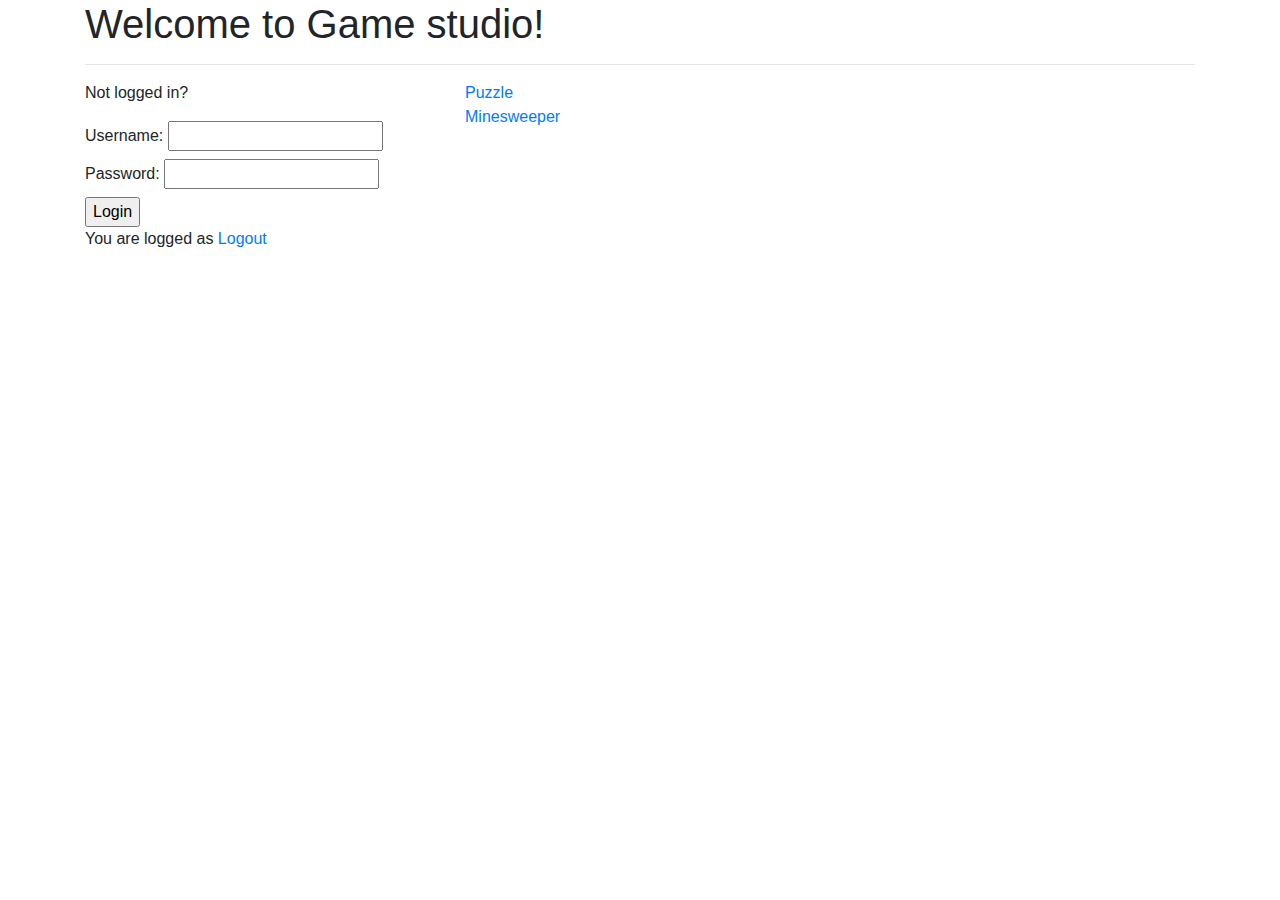
==== src/main/resources/templates/index.html @ 092e7fe2 "Small fixes and new file index.css" ====
<!DOCTYPE html>
<html xmlns:th="http://www.thymeleaf.org" lang="en">
<head>
<title>Gamestudio</title>
<meta http-equiv="Content-Type" content="text/html; charset=UTF-8" />
<link rel="stylesheet"
	href="https://stackpath.bootstrapcdn.com/bootstrap/4.4.1/css/bootstrap.min.css"
	integrity="sha384-Vkoo8x4CGsO3+Hhxv8T/Q5PaXtkKtu6ug5TOeNV6gBiFeWPGFN9MuhOf23Q9Ifjh"
	crossorigin="anonymous">
<link rel="stylesheet" href="/css/index.css">
</head>
<body>

	<div class="container">
		<div class="row">
			<div class="col-12">
				<h1>Welcome to Game studio!</h1>
				<hr>
			</div>
		</div>
		<div class="row">
			<div class="col-md-4 col-12">
				<div th:if="${not @mainController.logged}">
						<p class="pull-right">Not logged in?</p>
						<form action="/login">
							<label class="pull-right">Username: <input type="text" name="name" /></label><br />
							<label class="pull-right">Password: <input type="password" name="passwd" /></label><br />
							<input class="login-input" type="submit" value="Login"/>
						</form>
				</div>
				<div th:if="${@mainController.logged}">
					You are logged as <span
						th:text="${@mainController.loggedPlayer.name}"></span> <a
						href="/logout">Logout</a><br />
				</div>
			</div>


			<div class="col-md-8 col-12">
				<a href="/puzzle">Puzzle</a> <br /> <a href="/minesweeper">Minesweeper</a><br />
			</div>
		</div>
	</div>
</body>
</html>
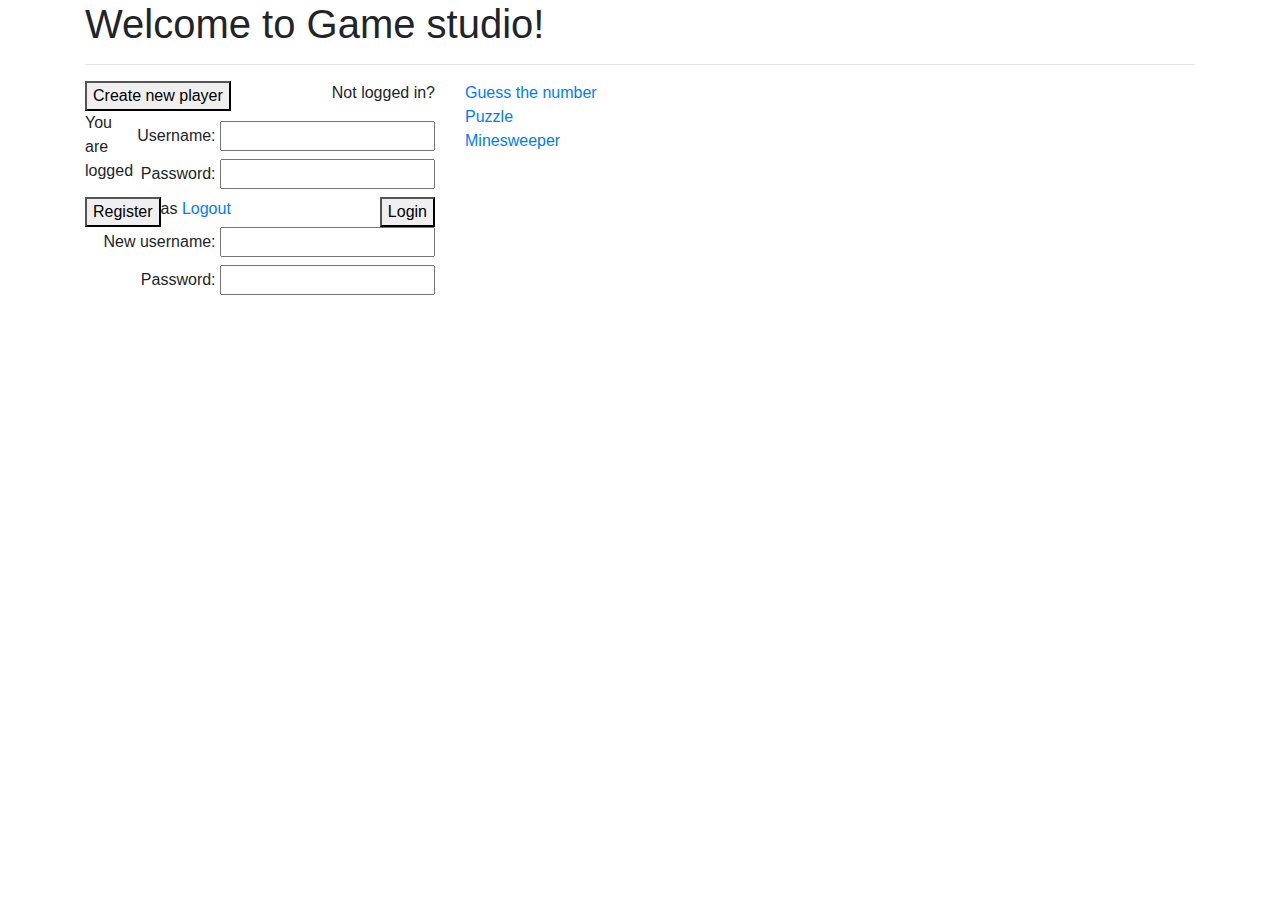
==== commit 058e44d4: "Added new game guess the number to studio and continued on other parts." ====
--- a/src/main/resources/templates/index.html
+++ b/src/main/resources/templates/index.html
@@ -21,12 +21,32 @@
 		<div class="row">
 			<div class="col-md-4 col-12">
 				<div th:if="${not @mainController.logged}">
-						<p class="pull-right">Not logged in?</p>
-						<form action="/login">
-							<label class="pull-right">Username: <input type="text" name="name" /></label><br />
-							<label class="pull-right">Password: <input type="password" name="passwd" /></label><br />
-							<input class="login-input" type="submit" value="Login"/>
+					<p class="float-right">Not logged in?</p>
+					<form action="/login">
+						<div>
+							<label class="float-right">Username: <input type="text"
+								name="name" /></label> <label class="float-right">Password: <input
+								type="password" name="passwd" /></label>
+						</div>
+						<div class="float-left">
+							<a href="/registerform" class="button"><button type="button">Register</button></a>
+						</div>
+						<div class="float-right">
+							<button type="submit">Login</button>
+						</div>
+					</form>
+					<div th:if="${@mainController.registerFormVisible}">
+						<form action="/registernewplayer">
+							<div class="float-right">
+								<label class="float-right register-top">New username: <input type="text"
+									name="userName" /></label> <label class="float-right">Password: <input
+									type="password" name="passwd" /></label>
+							</div>
+							<div class="clear">
+								<button type="submit" class="create">Create new player</button>
+							</div>
 						</form>
+					</div>
 				</div>
 				<div th:if="${@mainController.logged}">
 					You are logged as <span
@@ -34,10 +54,10 @@
 						href="/logout">Logout</a><br />
 				</div>
 			</div>
-
-
 			<div class="col-md-8 col-12">
-				<a href="/puzzle">Puzzle</a> <br /> <a href="/minesweeper">Minesweeper</a><br />
+				<a href="/guessthenumber">Guess the number</a><br />
+				<a href="/puzzle">Puzzle</a><br />
+				<a href="/minesweeper">Minesweeper</a>
 			</div>
 		</div>
 	</div>
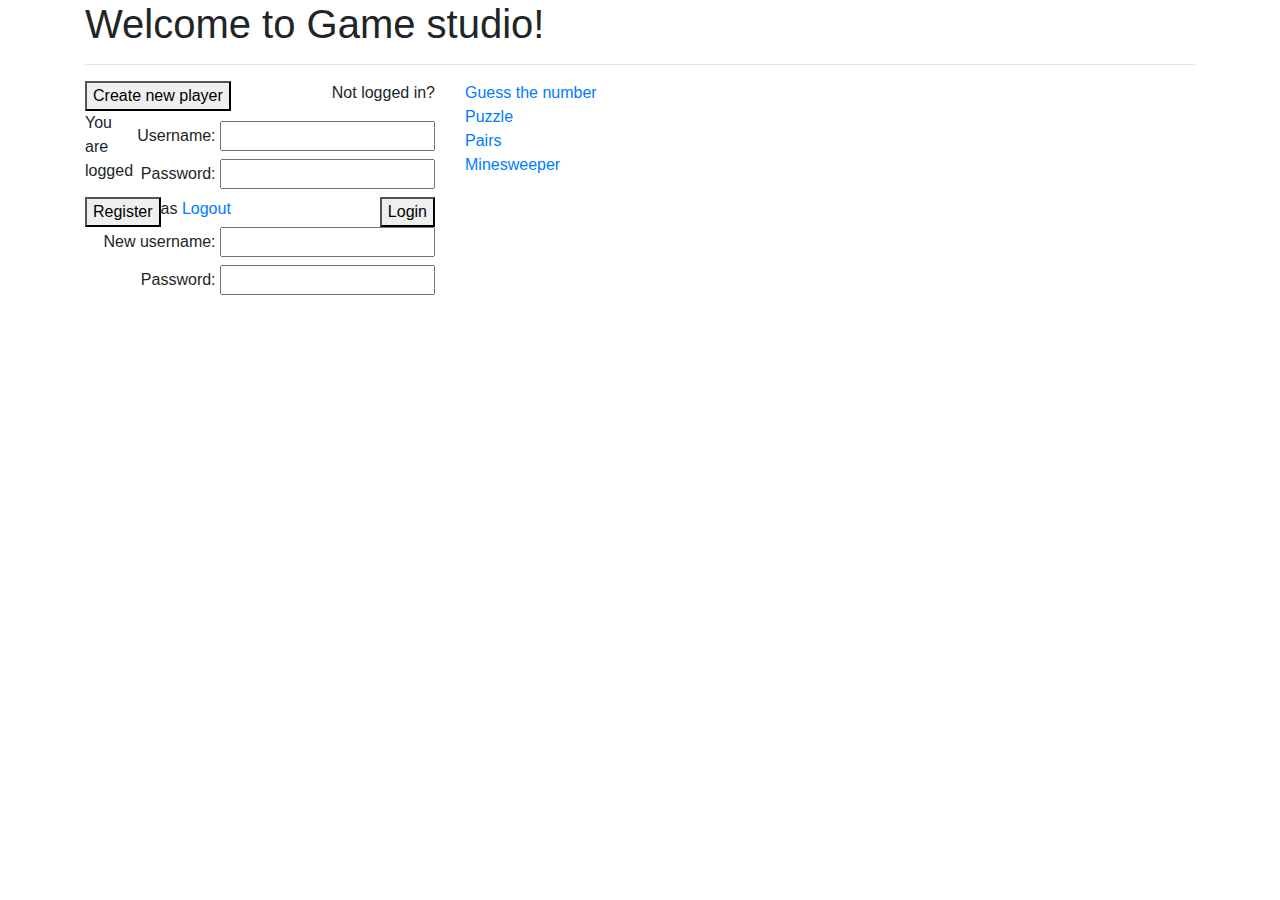
==== commit b39cb522: "Begun work on my own game for gamestudio - pairs (memory game)." ====
--- a/src/main/resources/templates/index.html
+++ b/src/main/resources/templates/index.html
@@ -22,7 +22,7 @@
 			<div class="col-md-4 col-12">
 				<div th:if="${not @mainController.logged}">
 					<p class="float-right">Not logged in?</p>
-					<form action="/login">
+					<form action="/login" method="post">
 						<div>
 							<label class="float-right">Username: <input type="text"
 								name="name" /></label> <label class="float-right">Password: <input
@@ -36,7 +36,7 @@
 						</div>
 					</form>
 					<div th:if="${@mainController.registerFormVisible}">
-						<form action="/registernewplayer">
+						<form action="/registernewplayer" method="post">
 							<div class="float-right">
 								<label class="float-right register-top">New username: <input type="text"
 									name="userName" /></label> <label class="float-right">Password: <input
@@ -57,6 +57,7 @@
 			<div class="col-md-8 col-12">
 				<a href="/guessthenumber">Guess the number</a><br />
 				<a href="/puzzle">Puzzle</a><br />
+				<a href="/pairs">Pairs</a><br />
 				<a href="/minesweeper">Minesweeper</a>
 			</div>
 		</div>
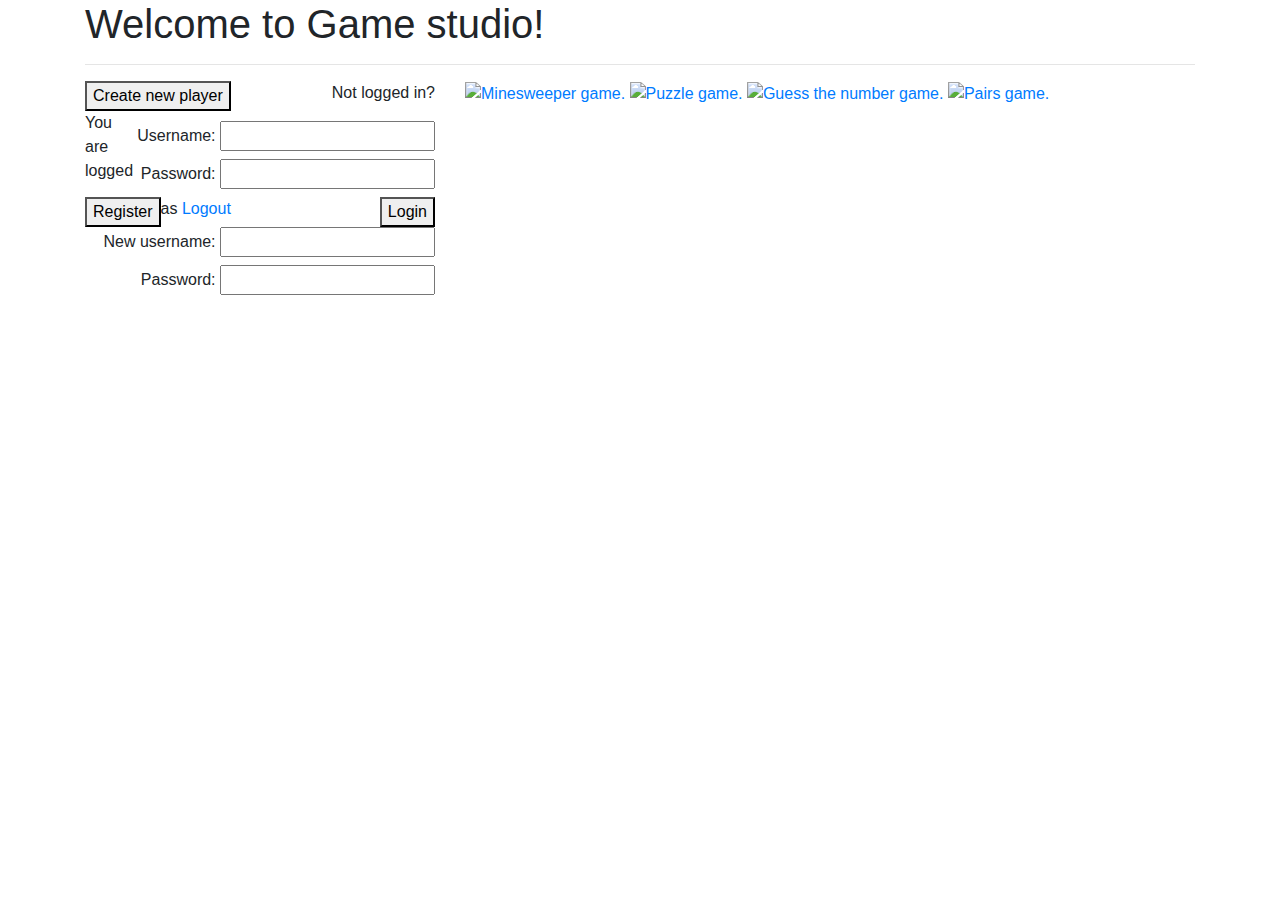
==== commit 01e5cacd: "Finished fourth game. Begun work on visual representation of gamestudio." ====
--- a/src/main/resources/templates/index.html
+++ b/src/main/resources/templates/index.html
@@ -38,9 +38,10 @@
 					<div th:if="${@mainController.registerFormVisible}">
 						<form action="/registernewplayer" method="post">
 							<div class="float-right">
-								<label class="float-right register-top">New username: <input type="text"
-									name="userName" /></label> <label class="float-right">Password: <input
-									type="password" name="passwd" /></label>
+								<label class="float-right register-top">New username: <input
+									type="text" name="userName" /></label> <label class="float-right">Password:
+									<input type="password" name="passwd" />
+								</label>
 							</div>
 							<div class="clear">
 								<button type="submit" class="create">Create new player</button>
@@ -55,10 +56,15 @@
 				</div>
 			</div>
 			<div class="col-md-8 col-12">
-				<a href="/guessthenumber">Guess the number</a><br />
-				<a href="/puzzle">Puzzle</a><br />
-				<a href="/pairs">Pairs</a><br />
-				<a href="/minesweeper">Minesweeper</a>
+				<div class="main-game-links">
+					<a href="/minesweeper"><img src="/img/index/minesweeper.png"
+						alt="Minesweeper game." /></a> <a href="/puzzle"><img
+						src="/img/index/puzzle.jpg" alt="Puzzle game." /></a> <a
+						href="/guessthenumber"><img
+						src="/img/index/guessthenumber.jpg" alt="Guess the number game." /></a>
+					<a href="/pairs"><img src="/img/index/pairs.jpg"
+						alt="Pairs game." /></a>
+				</div>
 			</div>
 		</div>
 	</div>
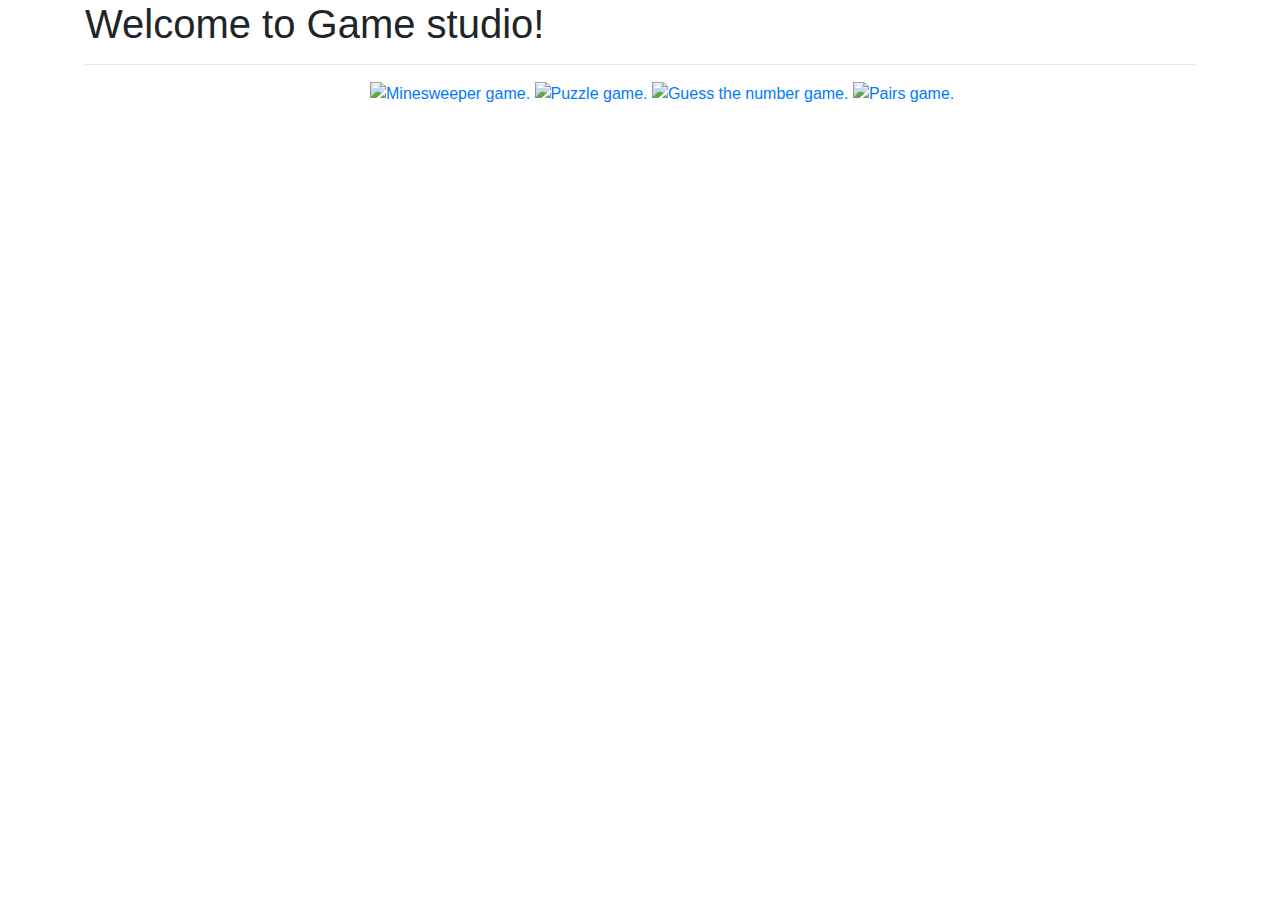
==== commit b7fd8f24: "Finished basic visual appearance and some enhanced functionality." ====
--- a/src/main/resources/templates/index.html
+++ b/src/main/resources/templates/index.html
@@ -8,9 +8,9 @@
 	integrity="sha384-Vkoo8x4CGsO3+Hhxv8T/Q5PaXtkKtu6ug5TOeNV6gBiFeWPGFN9MuhOf23Q9Ifjh"
 	crossorigin="anonymous">
 <link rel="stylesheet" href="/css/index.css">
+<link rel="stylesheet" href="/css/login-side.css">
 </head>
 <body>
-
 	<div class="container">
 		<div class="row">
 			<div class="col-12">
@@ -19,51 +19,20 @@
 			</div>
 		</div>
 		<div class="row">
-			<div class="col-md-4 col-12">
-				<div th:if="${not @mainController.logged}">
-					<p class="float-right">Not logged in?</p>
-					<form action="/login" method="post">
-						<div>
-							<label class="float-right">Username: <input type="text"
-								name="name" /></label> <label class="float-right">Password: <input
-								type="password" name="passwd" /></label>
-						</div>
-						<div class="float-left">
-							<a href="/registerform" class="button"><button type="button">Register</button></a>
-						</div>
-						<div class="float-right">
-							<button type="submit">Login</button>
-						</div>
-					</form>
-					<div th:if="${@mainController.registerFormVisible}">
-						<form action="/registernewplayer" method="post">
-							<div class="float-right">
-								<label class="float-right register-top">New username: <input
-									type="text" name="userName" /></label> <label class="float-right">Password:
-									<input type="password" name="passwd" />
-								</label>
-							</div>
-							<div class="clear">
-								<button type="submit" class="create">Create new player</button>
-							</div>
-						</form>
+			<div class="col-md-3 col-12">
+				<aside th:replace="fragments :: login-side('index')"></aside>
+			</div>
+			<div class="col-md-9 col-12">
+				<div id="main-game-links">
+					<div>
+						<a href="/minesweeper"><img src="/img/index/minesweeper.png"
+							alt="Minesweeper game." /></a> <a href="/puzzle"><img
+							src="/img/index/puzzle.jpg" alt="Puzzle game." /></a> <a
+							href="/guessthenumber"><img
+							src="/img/index/guessthenumber.jpg" alt="Guess the number game." /></a>
+						<a href="/pairs"><img src="/img/index/pairs.jpg"
+							alt="Pairs game." /></a>
 					</div>
-				</div>
-				<div th:if="${@mainController.logged}">
-					You are logged as <span
-						th:text="${@mainController.loggedPlayer.name}"></span> <a
-						href="/logout">Logout</a><br />
-				</div>
-			</div>
-			<div class="col-md-8 col-12">
-				<div class="main-game-links">
-					<a href="/minesweeper"><img src="/img/index/minesweeper.png"
-						alt="Minesweeper game." /></a> <a href="/puzzle"><img
-						src="/img/index/puzzle.jpg" alt="Puzzle game." /></a> <a
-						href="/guessthenumber"><img
-						src="/img/index/guessthenumber.jpg" alt="Guess the number game." /></a>
-					<a href="/pairs"><img src="/img/index/pairs.jpg"
-						alt="Pairs game." /></a>
 				</div>
 			</div>
 		</div>
